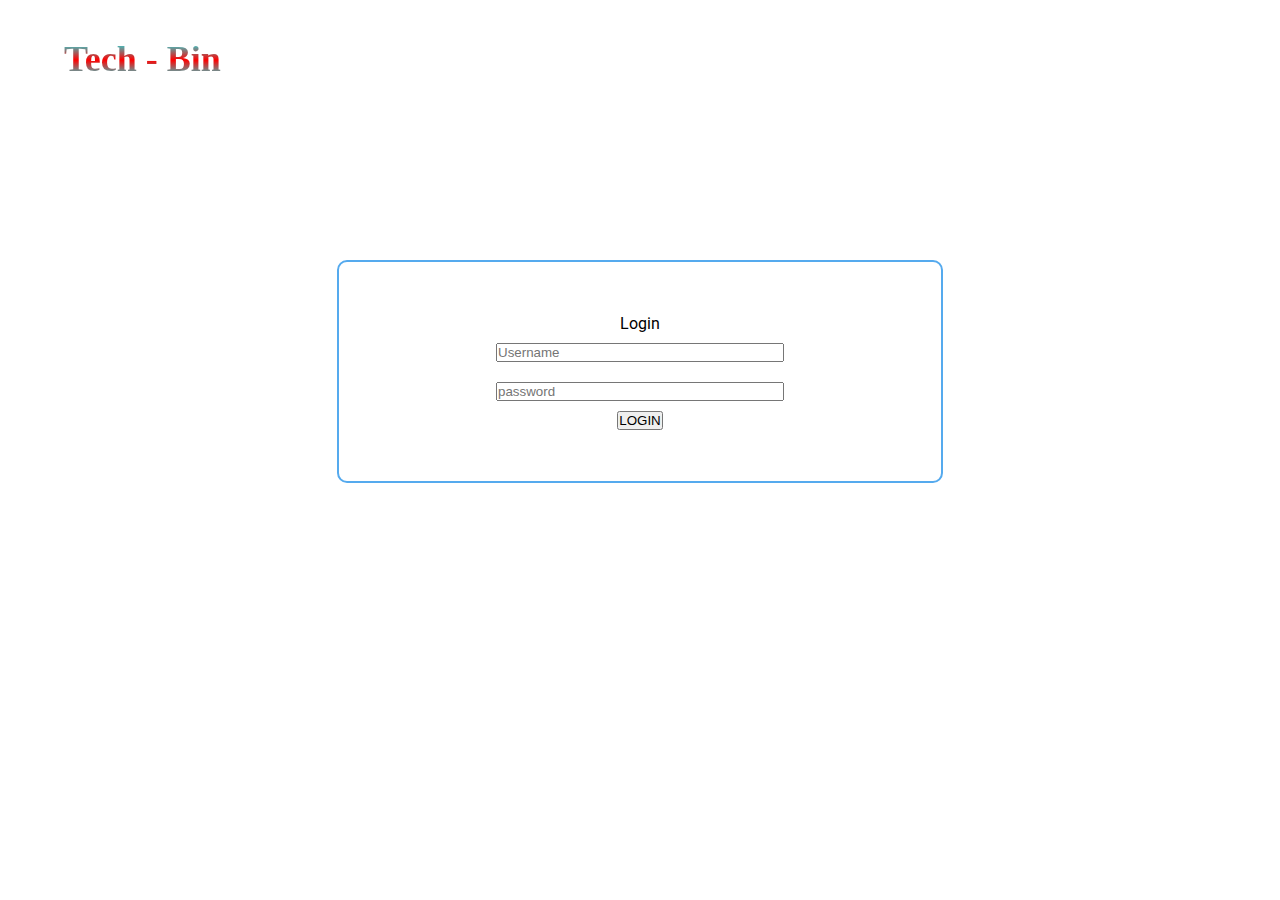
==== index.html @ c97304d3 "Update index.html" ====
<html>

<head>
    <link href= "css/style.css" rel="stylesheet" type="text/css">
    <link rel="icon" href= "img/favicon.png">
    <meta name="viewport" content="width=device-width, initial-scale = 1.0">
      	<link href='https://fonts.googleapis.com/css?family=Roboto' rel='stylesheet' type='text/css'>
    
    <title> Tech - Bin </title>
</head>

<body>
    <div class="page">
        <div class="head">
            <h2> Tech - Bin</h2>
        </div>
        
        <div class="login-box" align="center">
            <div class="box">
                <div class="login">
                    <span>Login</span>
                </div>
                <div class = "forms">
                    <form method="POST">
                        <div class="form-grp">
                            <input type="text" name="username" class="form-control" placeholder= "Username" required="required">
                        </div>
                        <div class="form-grp">
                            <input type="password" name="password" class="form-control" placeholder="password" required="required">
                        </div>
                        <div class="submit">
                            <input type="submit" value="LOGIN">
                        </div>
                    </form>
                </div>
            </div>
        </div>
        
        <div class="foot">
        </div>
    </div>
</body>

</html>
---- css/style.css ----
*,html,body
{
    margin : 0;
    padding : 0;
}

body
{
    background-color : #FFF;
}


.head
{
    padding-left : 5%;
    padding-top : 3%;
    color: transparent;
    background: linear-gradient(cyan,red,cyan,red,cyan);
    -webkit-background-clip: text;
    font-size : 150%;
}

@media screen  and (max-width: 600px)
{
    .head
    {   text-align : center;
        padding-left : 0;
        padding-top : 10%;
        font-size : 100%;
    }
}




.page .login-box
{
    padding-top: 20vh;
}

.page .login-box .box
{
    border:5px;
    border-radius : 10px;
    width: 50vw;
    border : 2px solid #55AAEE ;
    padding:4%;
    font-family : "Roboto", "Arial" , "Courier", "Courier New";
}

.page form .form-grp
{
    padding:2%;
}

.page form .form-grp .form-control
{
    width: 60%;
}


@media screen and (min-width : 950px)
{
    .page .login-box .box
    {
        width: 500px;
    }   
}

@media screen and (max-width : 760px)
{
    .page .login-box .box
    {
        width : 80vw;
    }
    
    .page form .form-grp .form-control
    {
        width: 85%;
    }
}
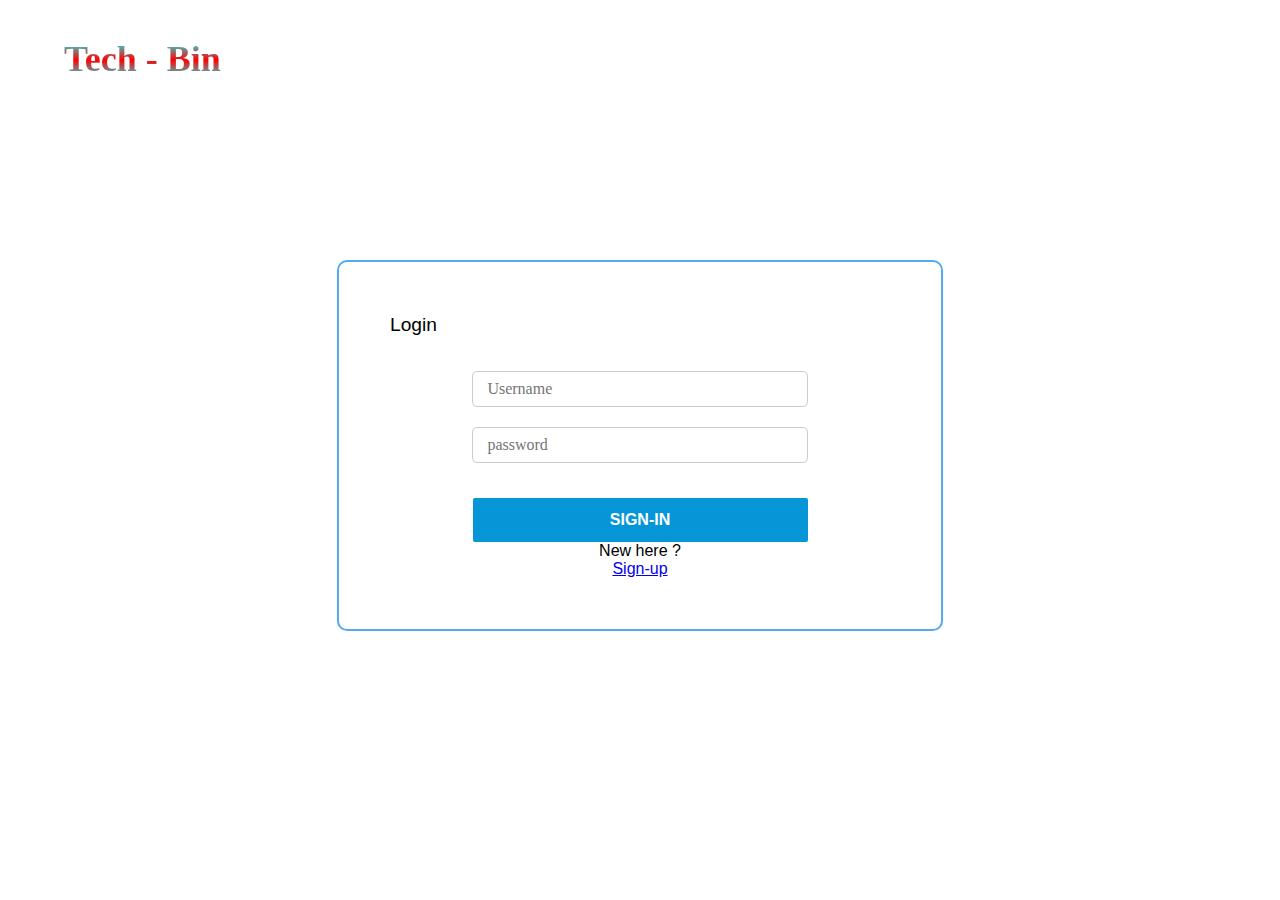
==== commit 06eb7992: "Update index.html" ====
--- a/index.html
+++ b/index.html
@@ -4,7 +4,6 @@
     <link href= "css/style.css" rel="stylesheet" type="text/css">
     <link rel="icon" href= "img/favicon.png">
     <meta name="viewport" content="width=device-width, initial-scale = 1.0">
-      	<link href='https://fonts.googleapis.com/css?family=Roboto' rel='stylesheet' type='text/css'>
     
     <title> Tech - Bin </title>
 </head>
@@ -29,10 +28,18 @@
                             <input type="password" name="password" class="form-control" placeholder="password" required="required">
                         </div>
                         <div class="submit">
-                            <input type="submit" value="LOGIN">
+                            <input type="submit" value="SIGN-IN">
                         </div>
                     </form>
                 </div>
+                <div class="boxfoot">
+					<div class="newuser">
+						<span>New here ? </span>
+					</div>
+					<div class="sign-up">
+						<span><a href="signup.html">Sign-up</a></span>
+					</div>
+				</div>
             </div>
         </div>
         
--- a/css/style.css
+++ b/css/style.css
@@ -30,12 +30,30 @@
     }
 }
 
-
+@font-face
+{
+font-family:'ARTIFAKT LEGEND REGULAR';
+src:url('https://cdn.web-platform.io/artifakt/release/v1.2.0/Artifakt Legend Regular.eot');
+src:url('https://cdn.web-platform.io/artifakt/release/v1.2.0/Artifakt Legend Regular.eot') format('eot'),url('https://cdn.web-platform.io/artifakt/release/v1.2.0/Artifakt Legend Regular.woff') format('woff'),url('https://cdn.web-platform.io/artifakt/release/v1.2.0/Artifakt Legend Regular.ttf') format('ttf');
+font-weight:normal;
+font-style:normal
+}
 
 
 .page .login-box
 {
     padding-top: 20vh;
+}
+
+.page .login-box .box .login span
+{
+    font-size: 120%;
+}
+
+.page .login-box .box .login
+{
+    text-align:left;
+    padding-bottom:5%;
 }
 
 .page .login-box .box
@@ -45,7 +63,7 @@
     width: 50vw;
     border : 2px solid #55AAEE ;
     padding:4%;
-    font-family : "Roboto", "Arial" , "Courier", "Courier New";
+    font-family :"ARTIFAKT LEGEND REGULAR","opensans-light","Arial" , "Courier", "Courier New";
 }
 
 .page form .form-grp
@@ -55,9 +73,44 @@
 
 .page form .form-grp .form-control
 {
-    width: 60%;
+    width: 70%;
+    border-color : #0696d7;
+    height: 4%;
+    font-size : 100%;
+    font-family:"ARTIFAKT LEGEND REGULAR","opensans-light";
+    border-radius : 5px;
+    padding-left : 3%;
+    border:1px solid #CCCCCC;
+}   
+
+.page form .submit
+{
+    padding-top:5%;
 }
 
+.page form .submit input
+{
+    padding: 4%;
+    width : 67%;
+    line-height: 4%;
+    height : 4%;
+    border-color: #0696d7;
+    border-radius: 2px;
+    text-align:center;
+    background-color:#0696d7;
+    color:white;
+    font-weight:900;
+	font-family:"ARTIFAKT LEGEND REGULAR","opensans-light","Arial","Courier","Courier New";
+	font-size : 100%;
+	border-style : solid;
+}
+
+.page form .submit input:hover
+{
+	border-color:#2481AF;
+	background-color:#2481af;
+	transition: 0.2s ease-in;
+}
 
 @media screen and (min-width : 950px)
 {
@@ -74,9 +127,21 @@
         width : 80vw;
     }
     
+    .page form .form-grp
+    {
+        padding:3%;
+    }
+    
     .page form .form-grp .form-control
     {
-        width: 85%;
+        width: 95%;
+        height: 5%;
+        
+    }
+    
+    .page form .submit input
+    {
+        width:85%;
     }
 }
 
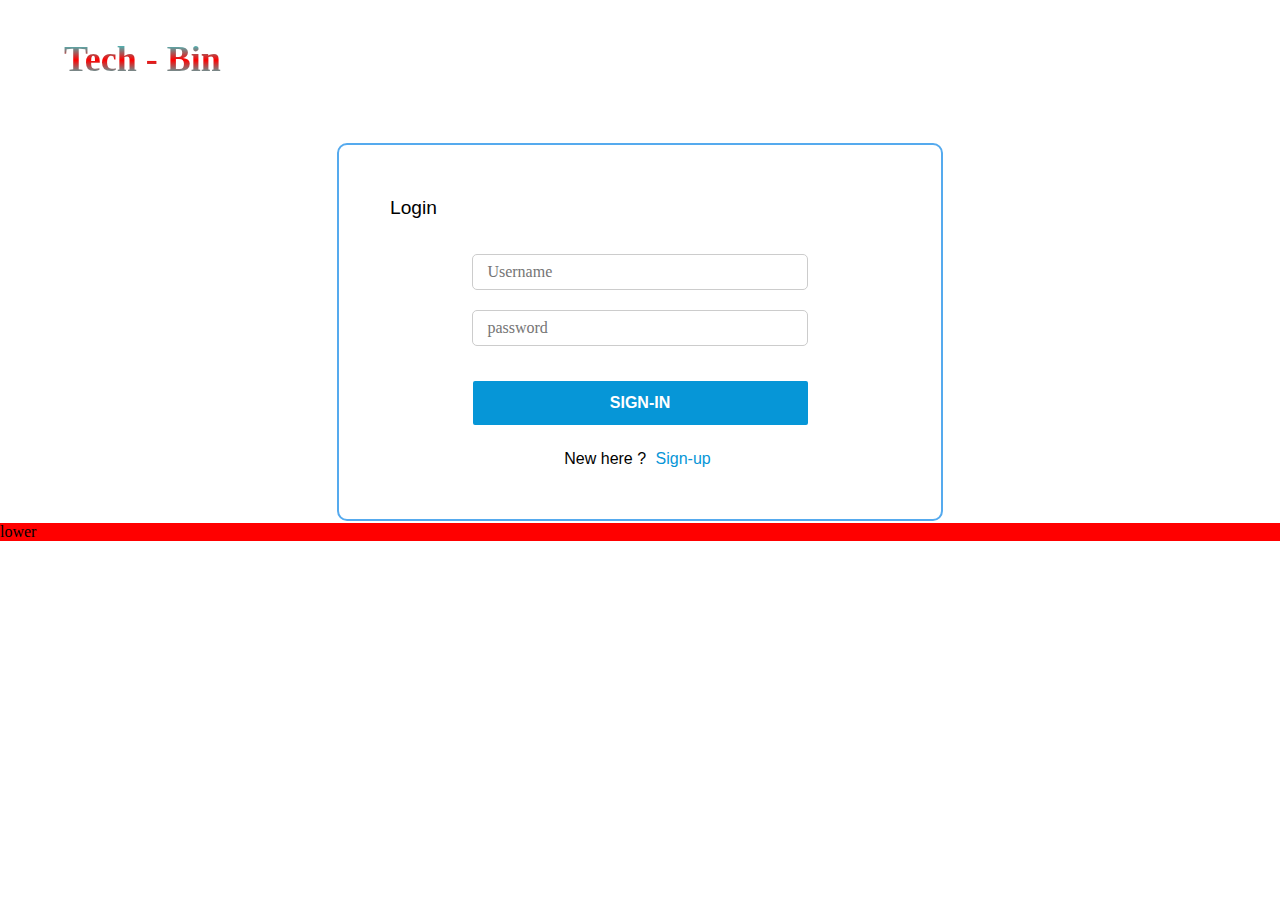
==== commit 76404022: "Update index.html" ====
--- a/index.html
+++ b/index.html
@@ -43,7 +43,8 @@
             </div>
         </div>
         
-        <div class="foot">
+        <div class="footer">
+		<span>lower</span>
         </div>
     </div>
 </body>
--- a/css/style.css
+++ b/css/style.css
@@ -20,15 +20,6 @@
     font-size : 150%;
 }
 
-@media screen  and (max-width: 600px)
-{
-    .head
-    {   text-align : center;
-        padding-left : 0;
-        padding-top : 10%;
-        font-size : 100%;
-    }
-}
 
 @font-face
 {
@@ -39,11 +30,15 @@
 font-style:normal
 }
 
-
+.page
+{
+	position:relative;
+}
 .page .login-box
 {
-    padding-top: 20vh;
-}
+    padding-top: 7vh;
+}
+
 
 .page .login-box .box .login span
 {
@@ -112,7 +107,31 @@
 	transition: 0.2s ease-in;
 }
 
-@media screen and (min-width : 950px)
+
+.page .login-box .box .boxfoot
+{
+	padding-top: 5%;
+}
+
+.page .login-box .box .boxfoot .sign-up a
+{
+	text-decoration : none;
+	color:#0696d7;
+}
+
+.page .login-box .box .boxfoot .sign-up a:hover
+{
+	color:red;
+}
+
+.page .login-box .box .boxfoot .newuser,.page .login-box .box .boxfoot .sign-up
+{
+	display: inline;
+	padding-right:1%;
+}
+
+/* for desktops */
+@media screen and (min-width : 950px)     
 {
     .page .login-box .box
     {
@@ -120,8 +139,16 @@
     }   
 }
 
-@media screen and (max-width : 760px)
-{
+/* for smaller desktops and tabs */
+@media screen and (max-width : 770px)
+{
+	.head
+	{   text-align : center;
+		padding-left : 0;
+		padding-top : 6%;
+		font-size : 100%;
+	}
+	
     .page .login-box .box
     {
         width : 80vw;
@@ -146,23 +173,54 @@
 }
 
 
-
-
-
-
-
-
-
-
-
-
-
-
-
-
-
-
-
-
-
-
+/* for smaller touchscreens */
+
+@media screen and (max-width : 320px)
+{
+	.page form .submit input
+	{
+		font-size : 90%;
+	}
+}
+
+/* for very small screen phones */
+@media screen and (max-width : 250px)
+{
+	.page form .form-grp .form-control
+	{
+		height: 10%;
+	}
+	.page form .submit input
+	{
+		height : 10%;
+	}
+}
+
+
+.footer
+{
+	position:absolute;
+	background-color: red;
+	width:100%;
+	bottom:-20px;
+}
+
+
+
+
+
+
+
+
+
+
+
+
+
+
+
+
+
+
+
+
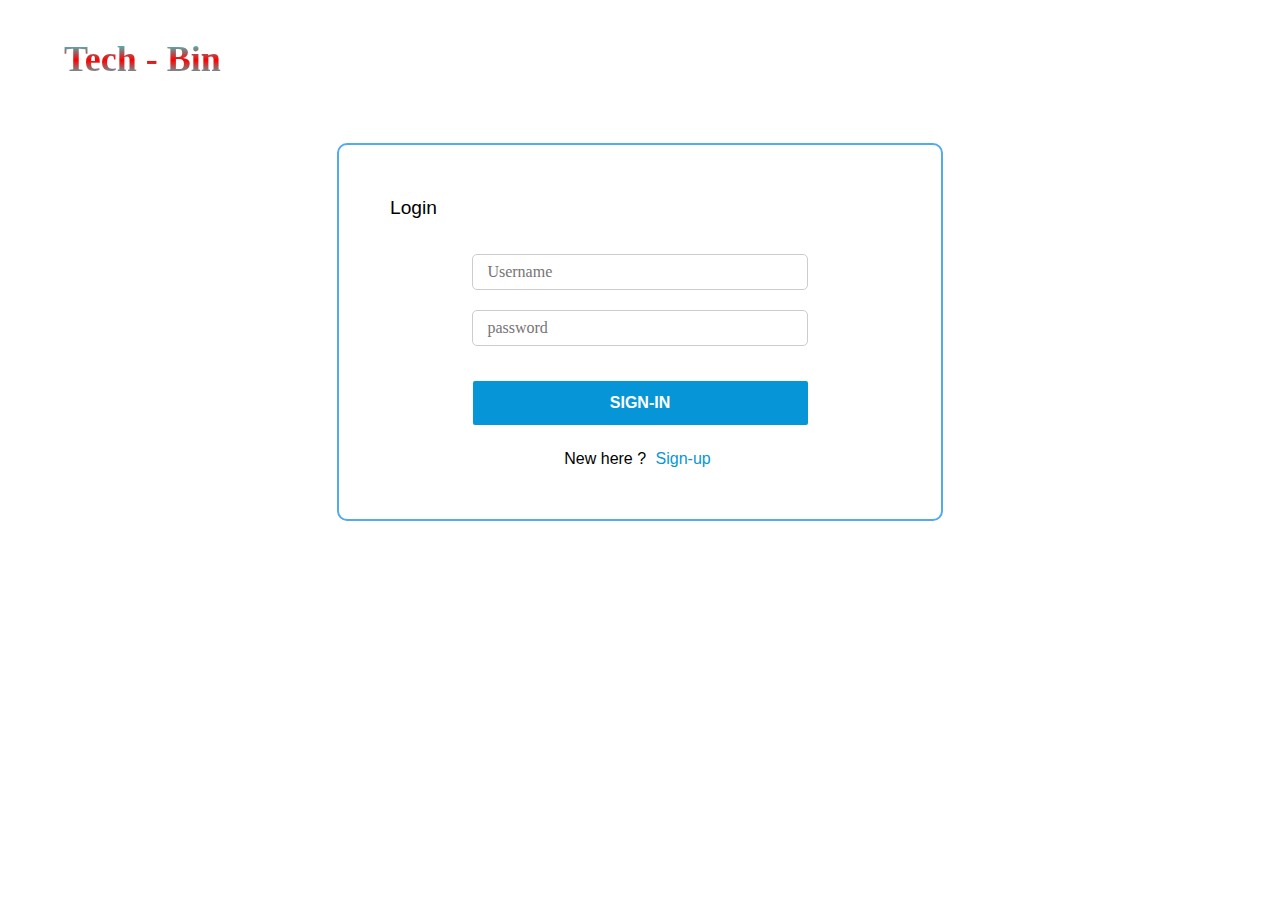
==== commit c01b7aa0: "Update index.html" ====
--- a/index.html
+++ b/index.html
@@ -42,10 +42,6 @@
 				</div>
             </div>
         </div>
-        
-        <div class="footer">
-		<span>lower</span>
-        </div>
     </div>
 </body>
 
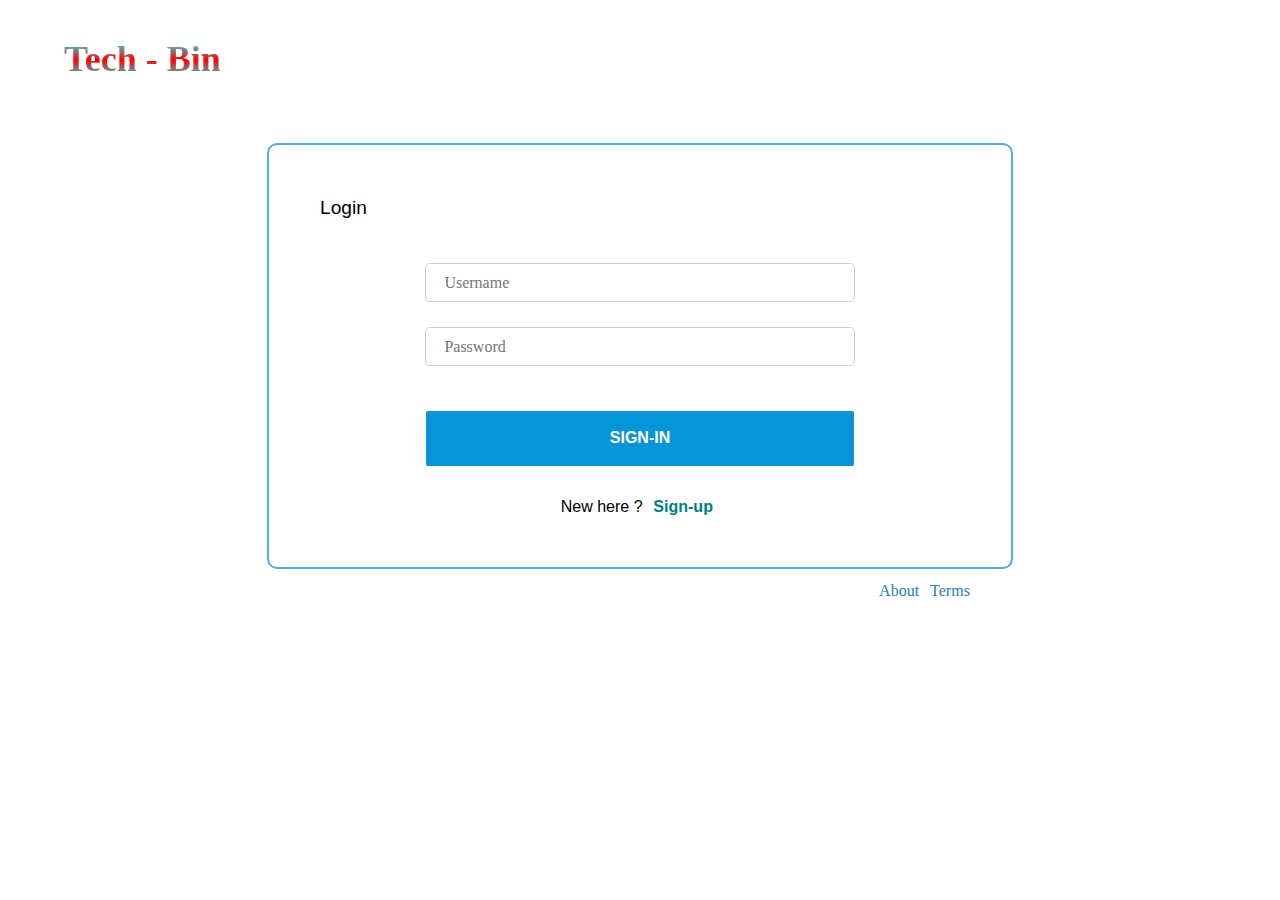
==== commit 7822ec82: "Update index.html" ====
--- a/index.html
+++ b/index.html
@@ -25,7 +25,7 @@
                             <input type="text" name="username" class="form-control" placeholder= "Username" required="required">
                         </div>
                         <div class="form-grp">
-                            <input type="password" name="password" class="form-control" placeholder="password" required="required">
+                            <input type="password" name="password" class="form-control" placeholder="Password" required="required">
                         </div>
                         <div class="submit">
                             <input type="submit" value="SIGN-IN">
@@ -42,6 +42,12 @@
 				</div>
             </div>
         </div>
+        <div class="footer">
+			<ul>
+				<li><a href="about.html">About</a></li>
+				<li><a href="terms.html">Terms</a></li>
+			</ul>
+		</div>
     </div>
 </body>
 
--- a/css/style.css
+++ b/css/style.css
@@ -30,10 +30,7 @@
 font-style:normal
 }
 
-.page
-{
-	position:relative;
-}
+
 .page .login-box
 {
     padding-top: 7vh;
@@ -59,6 +56,7 @@
     border : 2px solid #55AAEE ;
     padding:4%;
     font-family :"ARTIFAKT LEGEND REGULAR","opensans-light","Arial" , "Courier", "Courier New";
+	
 }
 
 .page form .form-grp
@@ -70,7 +68,7 @@
 {
     width: 70%;
     border-color : #0696d7;
-    height: 4%;
+    height: 3vw;
     font-size : 100%;
     font-family:"ARTIFAKT LEGEND REGULAR","opensans-light";
     border-radius : 5px;
@@ -87,8 +85,8 @@
 {
     padding: 4%;
     width : 67%;
-    line-height: 4%;
-    height : 4%;
+    line-height: 5%;
+    height : 5%;
     border-color: #0696d7;
     border-radius: 2px;
     text-align:center;
@@ -116,12 +114,14 @@
 .page .login-box .box .boxfoot .sign-up a
 {
 	text-decoration : none;
-	color:#0696d7;
+	color:teal;
+	font-weight:600;
+	transition: 0.2s ease-in;
 }
 
 .page .login-box .box .boxfoot .sign-up a:hover
 {
-	color:red;
+	color:green;
 }
 
 .page .login-box .box .boxfoot .newuser,.page .login-box .box .boxfoot .sign-up
@@ -130,97 +130,154 @@
 	padding-right:1%;
 }
 
+
+
+.page .footer
+{
+	text-align : center;
+	padding-top: 1%;
+	padding-left:45vw;
+}
+
+.page .footer ul li
+{
+	display:inline-block;
+	padding-right:1%;
+}
+
+.page .footer ul li a
+{
+	color : #2481af;
+	text-decoration : none;
+}
+.page .footer ul li a:hover
+{
+	color : red;
+}
+
+/*  */
+/*  */
+
+
+
+
 /* for desktops */
-@media screen and (min-width : 950px)     
-{
-    .page .login-box .box
-    {
-        width: 500px;
-    }   
-}
-
-/* for smaller desktops and tabs */
-@media screen and (max-width : 770px)
-{
-	.head
-	{   text-align : center;
-		padding-left : 0;
-		padding-top : 6%;
-		font-size : 100%;
-	}
-	
-    .page .login-box .box
-    {
-        width : 80vw;
-    }
-    
-    .page form .form-grp
-    {
-        padding:3%;
-    }
-    
-    .page form .form-grp .form-control
-    {
-        width: 95%;
-        height: 5%;
-        
-    }
-    
-    .page form .submit input
-    {
-        width:85%;
-    }
-}
-
-
-/* for smaller touchscreens */
-
-@media screen and (max-width : 320px)
-{
+
+@media screen and (orientation : landscape) and (min-width : 1420px)
+{
+	.page .login-box .box
+	{
+		width : 650px;
+		height : 320px;
+	}
+	
+	.page .footer
+	{
+		padding-left:34vw;
+	}
+}
+
+/* for tablets in portrait mode*/
+
+@media screen and (orientation : portrait) and (max-width : 770px)
+{
+	.page .login-box .box
+	{
+		height:40vw;
+		width: 60vw;
+	}
+	
+	.page form .form-grp .form-control
+	{
+		height : 16%;
+	}
+	
+	.page .head
+	{
+		text-align:center;
+	}
+	.page .footer
+	{
+		padding-left:48vw;
+	}
+	.page .footer ul li
+	{
+		padding-right : 4%;
+	}
+	
+}
+
+/* for androids and iphones in portrait */
+
+@media screen and (orientation : portrait) and (max-width : 450px)
+{
+	.page .login-box .box
+	{
+		height : 55vw;
+		width : 70vw;
+	}
+	
+	.page form .form-grp .form-control
+	{
+		width : 90%;
+	}
 	.page form .submit input
 	{
-		font-size : 90%;
-	}
-}
-
-/* for very small screen phones */
-@media screen and (max-width : 250px)
+		width : 90%;
+		height : 5vh;
+		
+	}
+}
+
+/* for tablets and phones in landscape mode */
+@media screen and (orientation : landscape) and (max-width : 1100px)
 {
 	.page form .form-grp .form-control
 	{
-		height: 10%;
-	}
-	.page form .submit input
-	{
-		height : 10%;
-	}
-}
-
-
-.footer
-{
-	position:absolute;
-	background-color: red;
-	width:100%;
-	bottom:-20px;
-}
-
-
-
-
-
-
-
-
-
-
-
-
-
-
-
-
-
-
-
-
+		height : 5vw;
+	}
+}
+
+@media screen and (max-height : 420px)
+{
+	.head 
+	{
+		padding-top:1%;
+	}
+	.page .login-box
+	{
+		padding-top:3vh;
+	}
+	.page .login-box .box .boxfoot
+	{
+		padding-top:2%;
+		margin-bottom:-5%;
+	}
+	.page .login-box .box
+	{
+		padding : 3%;
+	}
+}
+
+@media screen and (max-width : 260px) and (max-height : 300px)
+{
+	.page .login-box .box
+	{
+		height : 80vw;
+	}
+	
+	.page .head
+	{
+		font-size:100%;
+	}
+	
+	.page .login-box .box .boxfoot
+	{
+		font-size: 90%;
+	}
+}
+
+
+
+
+
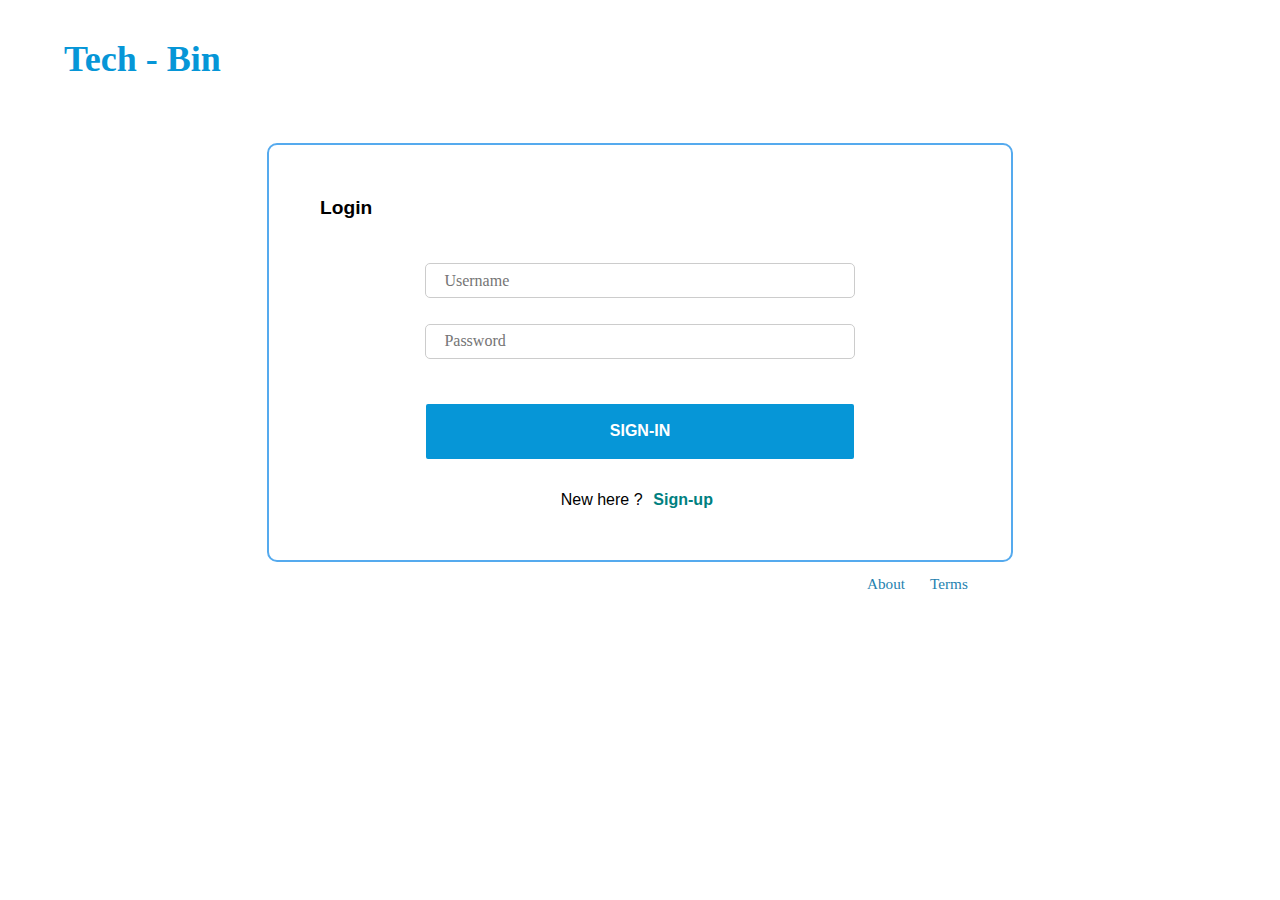
==== commit 39ec8920: "Update index.html" ====
--- a/index.html
+++ b/index.html
@@ -1,7 +1,7 @@
 <html>
 
 <head>
-    <link href= "css/style.css" rel="stylesheet" type="text/css">
+    <link href= "css/signin.css" rel="stylesheet" type="text/css">
     <link rel="icon" href= "img/favicon.png">
     <meta name="viewport" content="width=device-width, initial-scale = 1.0">
     
@@ -22,10 +22,10 @@
                 <div class = "forms">
                     <form method="POST">
                         <div class="form-grp">
-                            <input type="text" name="username" class="form-control" placeholder= "Username" required="required">
+                            <input type="text" name="username" class="form-control" required placeholder= "Username">
                         </div>
                         <div class="form-grp">
-                            <input type="password" name="password" class="form-control" placeholder="Password" required="required">
+                            <input type="password" name="password" class="form-control" required placeholder="Password">
                         </div>
                         <div class="submit">
                             <input type="submit" value="SIGN-IN">
--- a/css/signin.css
+++ b/css/signin.css
@@ -0,0 +1,296 @@
+*,html,body
+{
+    margin : 0;
+    padding : 0;
+}
+
+body
+{
+    background-color : #FFF;
+}
+
+
+.head
+{
+    padding-left : 5%;
+    padding-top : 3%;
+    color: #0696d7;
+    font-size : 150%;
+}
+
+
+@font-face
+{
+font-family:'ARTIFAKT LEGEND REGULAR';
+src:url('https://cdn.web-platform.io/artifakt/release/v1.2.0/Artifakt Legend Regular.eot');
+src:url('https://cdn.web-platform.io/artifakt/release/v1.2.0/Artifakt Legend Regular.eot') format('eot'),url('https://cdn.web-platform.io/artifakt/release/v1.2.0/Artifakt Legend Regular.woff') format('woff'),url('https://cdn.web-platform.io/artifakt/release/v1.2.0/Artifakt Legend Regular.ttf') format('ttf');
+font-weight:normal;
+font-style:normal
+}
+
+
+.page .login-box
+{
+    padding-top: 7vh;
+}
+
+
+.page .login-box .box .login span
+{
+    font-size: 120%;
+	font-weight: 600;
+}
+
+.page .login-box .box .login
+{
+    text-align:left;
+    padding-bottom:5%;
+}
+
+.page .login-box .box
+{
+    border:5px;
+    border-radius : 10px;
+    width: 50vw;
+    border : 2px solid #55AAEE ;
+    padding:4%;
+    font-family :"ARTIFAKT LEGEND REGULAR","opensans-light","Arial" , "Courier", "Courier New";
+	
+}
+
+.page form .form-grp
+{
+    padding:2%;
+}
+
+.page form .form-grp .form-control
+{
+    width: 70%;
+    border-color : #0696d7;
+    height: 35px;
+    font-size : 100%;
+    font-family:"ARTIFAKT LEGEND REGULAR","opensans-light";
+    border-radius : 5px;
+    padding-left : 3%;
+    border:1px solid #CCCCCC;
+}   
+
+.page form .submit
+{
+    padding-top:5%;
+}
+
+.page form .submit input
+{
+    padding: 4%;
+    width : 67%;
+    line-height: 5%;
+    height : 5%;
+    border-color: #0696d7;
+    border-radius: 2px;
+    text-align:center;
+    background-color:#0696d7;
+    color:white;
+    font-weight:900;
+	font-family:"ARTIFAKT LEGEND REGULAR","opensans-light","Arial","Courier","Courier New";
+	font-size : 100%;
+	border-style : solid;
+}
+
+.page form .submit input:hover
+{
+	border-color:#2481AF;
+	background-color:#2481af;
+	transition: 0.2s ease-in;
+}
+
+
+.page .login-box .box .boxfoot
+{
+	padding-top: 5%;
+}
+
+.page .login-box .box .boxfoot .sign-up a
+{
+	text-decoration : none;
+	color:teal;
+	font-weight:600;
+	transition: 0.2s ease-in;
+}
+
+.page .login-box .box .boxfoot .sign-up a:hover
+{
+	color:green;
+}
+
+.page .login-box .box .boxfoot .newuser,.page .login-box .box .boxfoot .sign-up
+{
+	display: inline;
+	padding-right:1%;
+}
+
+
+
+.page .footer
+{
+	text-align : center;
+	padding-top: 1%;
+	padding-left:45vw;
+}
+
+.page .footer ul li
+{
+	display:inline-block;
+	padding-right:3%;
+	font-size:95%;
+}
+
+.page .footer ul li a
+{
+	color : #2481af;
+	text-decoration : none;
+}
+.page .footer ul li a:hover
+{
+	color : red;
+}
+
+
+/* for desktops */
+
+@media screen and (orientation : landscape) and (min-width : 1420px)
+{
+	.page .login-box .box
+	{
+		width : 650px;
+		height : 320px;
+	}
+	
+	.page .footer
+	{
+		padding-left:34vw;
+	}
+	
+	.page form .form-grp .form-control
+	{
+		height: 5vh;
+	}
+}
+
+/* for tablets in portrait mode*/
+
+@media screen and (orientation : portrait) and (max-width : 770px)
+{
+	.page .login-box .box
+	{
+		height:40vw;
+		width: 60vw;
+	}
+	
+	.page form .form-grp .form-control
+	{
+		height : 16%;
+	}
+	
+	.page .head
+	{
+		text-align:center;
+	}
+	.page .footer
+	{
+		padding-left:48vw;
+	}
+	.page .footer ul li
+	{
+		padding-right : 4%;
+	}
+	
+}
+
+/* for androids and iphones in portrait */
+
+@media screen and (max-width : 450px)
+{
+	.page .login-box .box
+	{
+		height : 55vw;
+		width : 70vw;
+	}
+	
+	.page form .form-grp .form-control
+	{
+		width : 90%;
+	}
+	.page form .submit input
+	{
+		width : 90%;
+		height : 5vh;
+	}
+}
+
+/* for tablets and phones in landscape mode */
+@media screen and (orientation : landscape) and (max-width : 1100px) and (min-width : 540px)
+{
+	.page form .form-grp .form-control
+	{
+		height : 5vw;
+	}
+	.page .footer
+	{
+		padding-left: 40vw;
+	}
+}
+
+
+/* for smaller touchscreens and other settings to tune landscape mode and  soft-keyboards-shifts*/
+
+@media screen and (max-height : 420px)
+{
+	.head 
+	{
+		padding-top:1%;
+	}
+	.page .login-box
+	{
+		padding-top:3vh;
+	}
+	.page .login-box .box .boxfoot
+	{
+		padding-top:2%;
+		margin-bottom:-5%;
+	}
+	.page .login-box .box
+	{
+		padding : 3%;
+	}
+	
+	.page .head
+	{
+		text-align:center;
+	}
+	
+}
+
+/* very small screen (non-touchscreen phones) */
+@media screen and (max-width : 300px) and (max-height : 420px)
+{
+	.page .login-box .box
+	{
+		height : 80vw;
+	}
+	
+	.page .head
+	{
+		font-size:100%;
+	}
+	
+	.page .login-box .box .boxfoot
+	{
+		font-size: 90%;
+	}
+}
+
+
+
+
+
